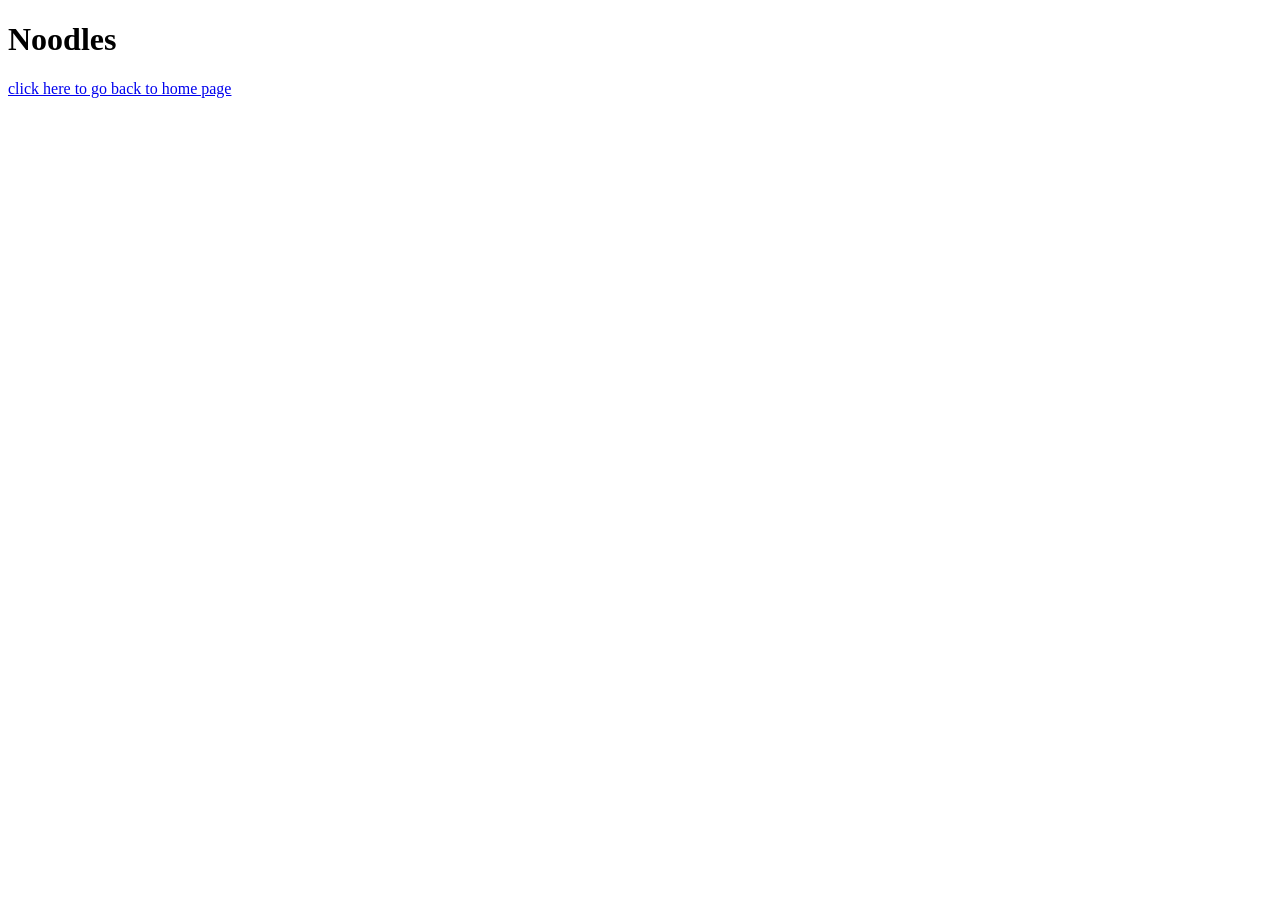
==== recipes/noodles.html @ bbd385c0 "add modified index and recipes/noodles.html" ====
<!DOCTYPE html>
<html lang="en">
   <head> 
    <meta charset="UTF-8">
    <title> Noodles </title>
   </head> 
   <body>
    <h1> Noodles</h1>
    <a href="../index.html"> click here to go back to home page</a>
   </body>
</html>
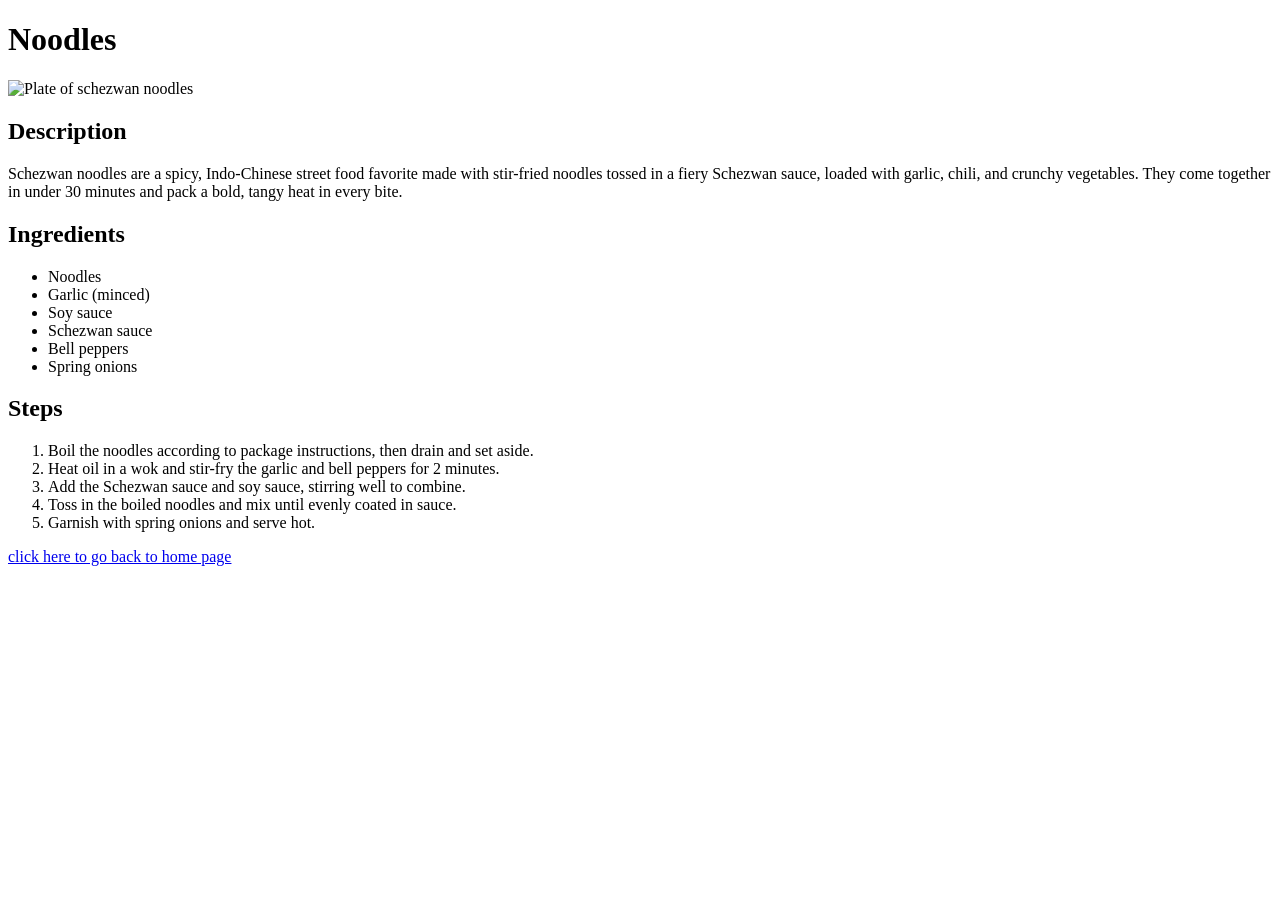
==== commit f4ecf9b0: "add noodles recipe" ====
--- a/recipes/noodles.html
+++ b/recipes/noodles.html
@@ -6,6 +6,27 @@
    </head> 
    <body>
     <h1> Noodles</h1>
+
+    <img src="https://cdn.mygingergarlickitchen.com/images/800px/800px-veg-chezwan-noodles-recipe-9.jpg" alt="Plate of schezwan noodles">
+    <h2> Description</h2>
+    <p> Schezwan noodles are a spicy, Indo-Chinese street food favorite made with stir-fried noodles tossed in a fiery Schezwan sauce, loaded with garlic, chili, and crunchy vegetables. They come together in under 30 minutes and pack a bold, tangy heat in every bite.</p>
+   <h2> Ingredients</h2>
+   <ul>
+    <li>Noodles </li>
+    <li>Garlic (minced)</li>
+    <li> Soy sauce</li>
+    <li>Schezwan sauce </li>
+    <li>Bell peppers </li>
+    <li> Spring onions</li>
+    </ul>
+    <h2>Steps</h2>
+    <ol>
+        <li>Boil the noodles according to package instructions, then drain and set aside. </li>
+        <li>Heat oil in a wok and stir-fry the garlic and bell peppers for 2 minutes.</li>
+        <li>Add the Schezwan sauce and soy sauce, stirring well to combine.</li>
+        <li> Toss in the boiled noodles and mix until evenly coated in sauce.  </li>
+        <li> Garnish with spring onions and serve hot.</li>
+    </ol>
     <a href="../index.html"> click here to go back to home page</a>
    </body>
 </html>
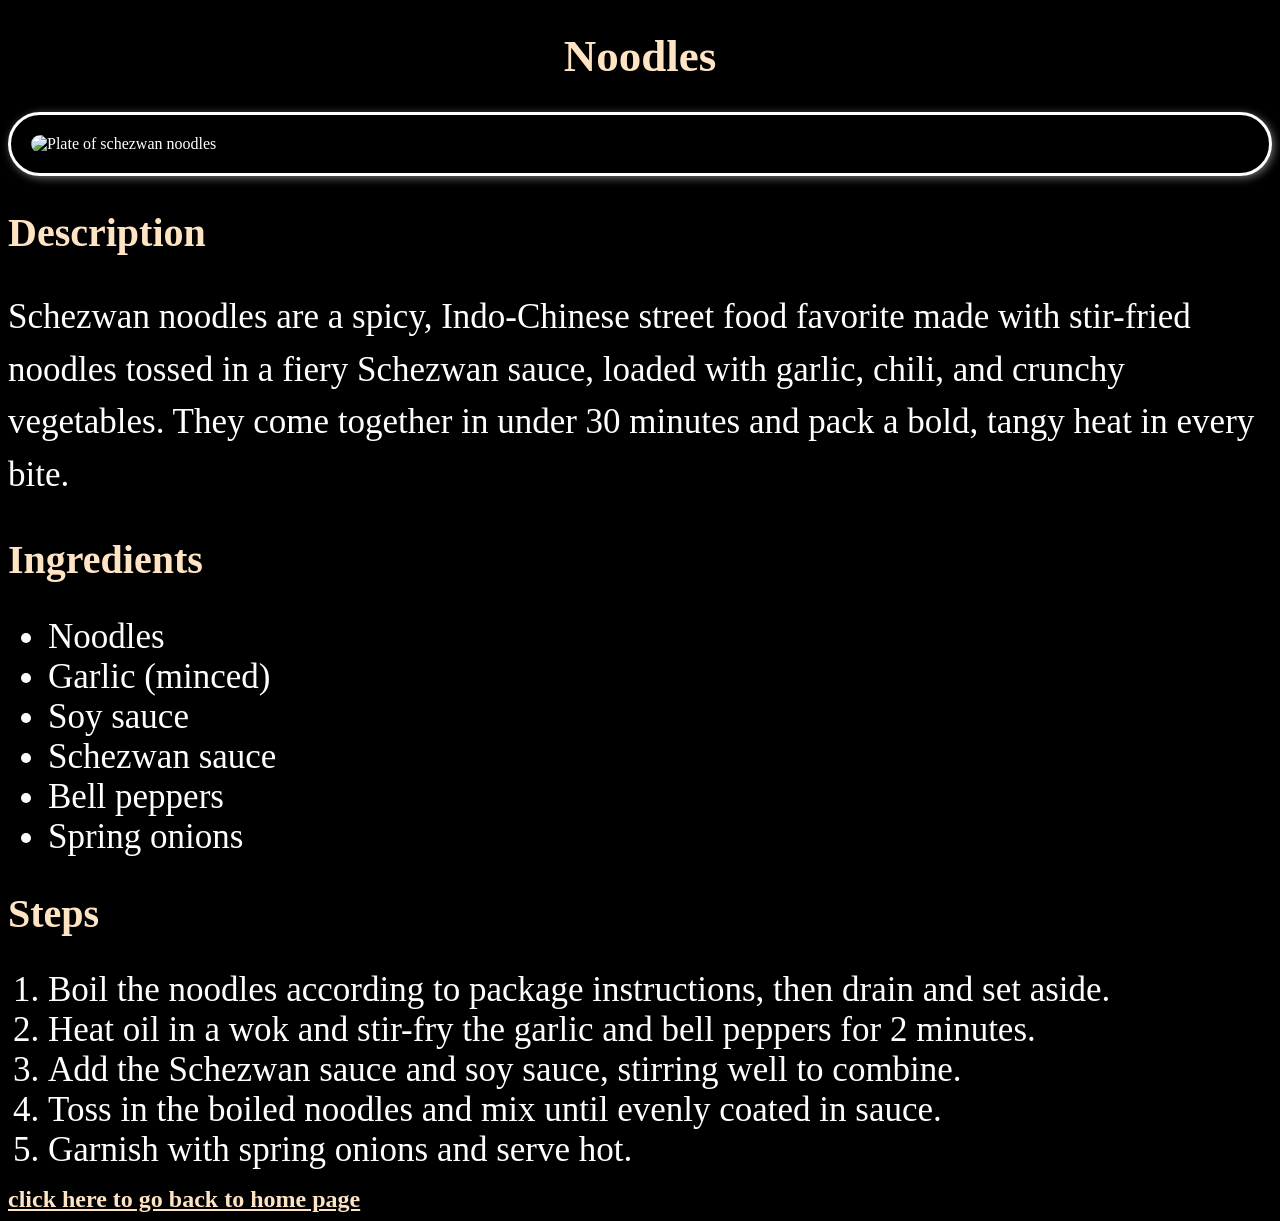
==== commit 1d3e4c2d: "completed first odin project" ====
--- a/recipes/noodles.html
+++ b/recipes/noodles.html
@@ -3,6 +3,7 @@
    <head> 
     <meta charset="UTF-8">
     <title> Noodles </title>
+<link rel="stylesheet" href="../styles.css">
    </head> 
    <body>
     <h1> Noodles</h1>
--- a/styles.css
+++ b/styles.css
@@ -0,0 +1,53 @@
+body{
+    font-family: 'Times New Roman', Times, serif;
+    background-color: black;
+    color: white;
+}
+h1{
+    text-align: center;
+    color: bisque;
+    font-size: 45px;
+
+}
+h2{
+        text-align: left;
+    color: bisque;
+    font-size: 40px;
+}
+p{
+    font-size: 35px;
+    line-height: 1.5;
+}
+ul{
+    list-style-type: disc;
+    font-family: 'Times New Roman', Times, serif;
+
+}
+ol{
+    list-style-type: decimal;
+    font-family: 'Times New Roman', Times, serif;
+}
+li{
+    font-size: 35px;
+}
+img{
+  display: block;
+  margin: 0 auto;
+  border: 3px solid white;
+  border-radius: 40px;
+  padding: 20px;
+  box-shadow: 2px 2px 8px rgba(236, 231, 231, 0.473);
+
+}
+a{
+    color: bisque;
+    font-size: x-large;
+    font-weight: bolder;
+}
+a:hover{
+    color: rgb(199, 22, 22);
+}
+
+li:hover{
+    color: darkorange;
+}
